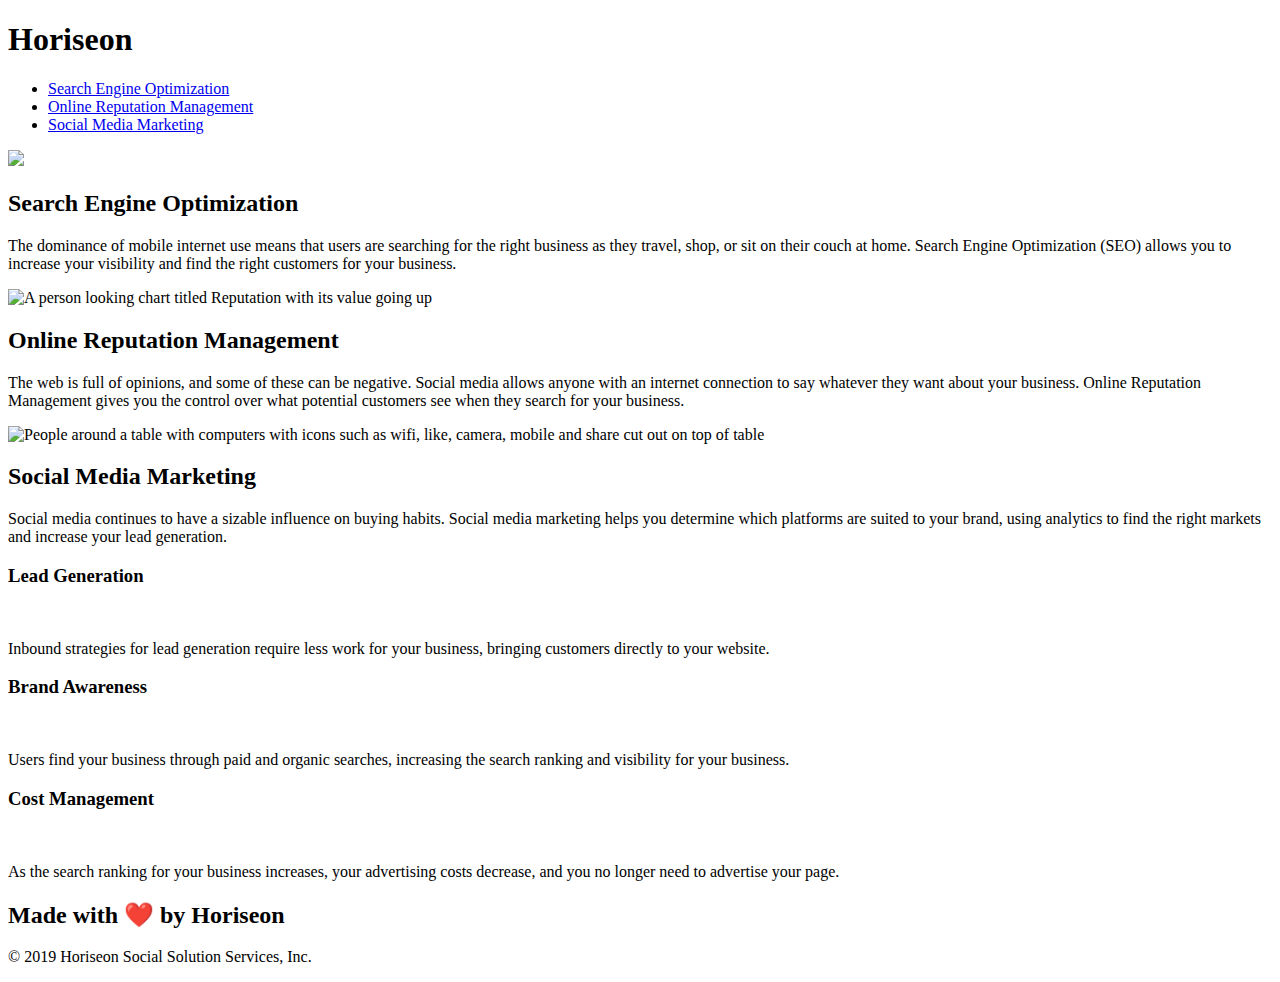
==== Develop/index.html @ 8c8aa15b "added alt descriptions to images" ====
<!DOCTYPE html>
<html lang="en-us">

<head>
    <meta charset="UTF-8" />
    <link rel="stylesheet" href="./assets/css/style.css">
    <title>website</title>
</head>

<body>
    <div class="header">
        <h1>Hori<span class="seo">seo</span>n</h1>
        <div>
            <ul>
                <li>
                    <a href="#search-engine-optimization">Search Engine Optimization</a>
                </li>
                <li>
                    <a href="#online-reputation-management">Online Reputation Management</a>
                </li>
                <li>
                    <a href="#social-media-marketing">Social Media Marketing</a>
                </li>
            </ul>
        </div>
    </div>
    <div class="hero"></div>
    <div class="content">
        <div class="search-engine-optimization">
            <img src="./assets/images/search-engine-optimization.jpg" class="float-left" />
            <h2>Search Engine Optimization</h2>
            <p>
                The dominance of mobile internet use means that users are searching for the right business as they travel, shop, or sit on their couch at home. Search Engine Optimization (SEO) allows you to increase your visibility and find the right customers for your business.
            </p>
        </div>
        <div id="online-reputation-management" class="online-reputation-management">
            <img src="./assets/images/online-reputation-management.jpg"  alt=" A person looking chart titled Reputation with its value going up" class="float-right" />
            <h2>Online Reputation Management</h2>
            <p>
                The web is full of opinions, and some of these can be negative. Social media allows anyone with an internet connection to say whatever they want about your business. Online Reputation Management gives you the control over what potential customers see when they search for your business.
            </p>
        </div>
        <div id="social-media-marketing" class="social-media-marketing">
            <img src="./assets/images/social-media-marketing.jpg" alt="People around a table with computers with icons such as wifi, like, camera, mobile and share cut out on top of table" class="float-left" />
            <h2>Social Media Marketing</h2>
            <p>
                Social media continues to have a sizable influence on buying habits. Social media marketing helps you determine which platforms are suited to your brand, using analytics to find the right markets and increase your lead generation.
            </p>
        </div>
    </div>
    <div class="benefits">
        <div class="benefit-lead">
            <h3>Lead Generation</h3>
            <img src="./assets/images/lead-generation.png"  alt=""/>
            <p>
                Inbound strategies for lead generation require less work for your business, bringing customers directly to your website.
            </p>
        </div>
        <div class="benefit-brand">
            <h3>Brand Awareness</h3>
            <img src="./assets/images/brand-awareness.png" alt="" />
            <p>
                Users find your business through paid and organic searches, increasing the search ranking and visibility for your business.
            </p>
        </div>
        <div class="benefit-cost">
            <h3>Cost Management</h3>
            <img src="./assets/images/cost-management.png" alt=""></img>
            <p>
                As the search ranking for your business increases, your advertising costs decrease, and you no longer need to advertise your page.
            </p>
        </div>
    </div>
    <div class="footer">
        <h2>Made with ❤️️ by Horiseon</h2>
        <p>
            &copy; 2019 Horiseon Social Solution Services, Inc.
        </p>
    </div>
</body>

</html>
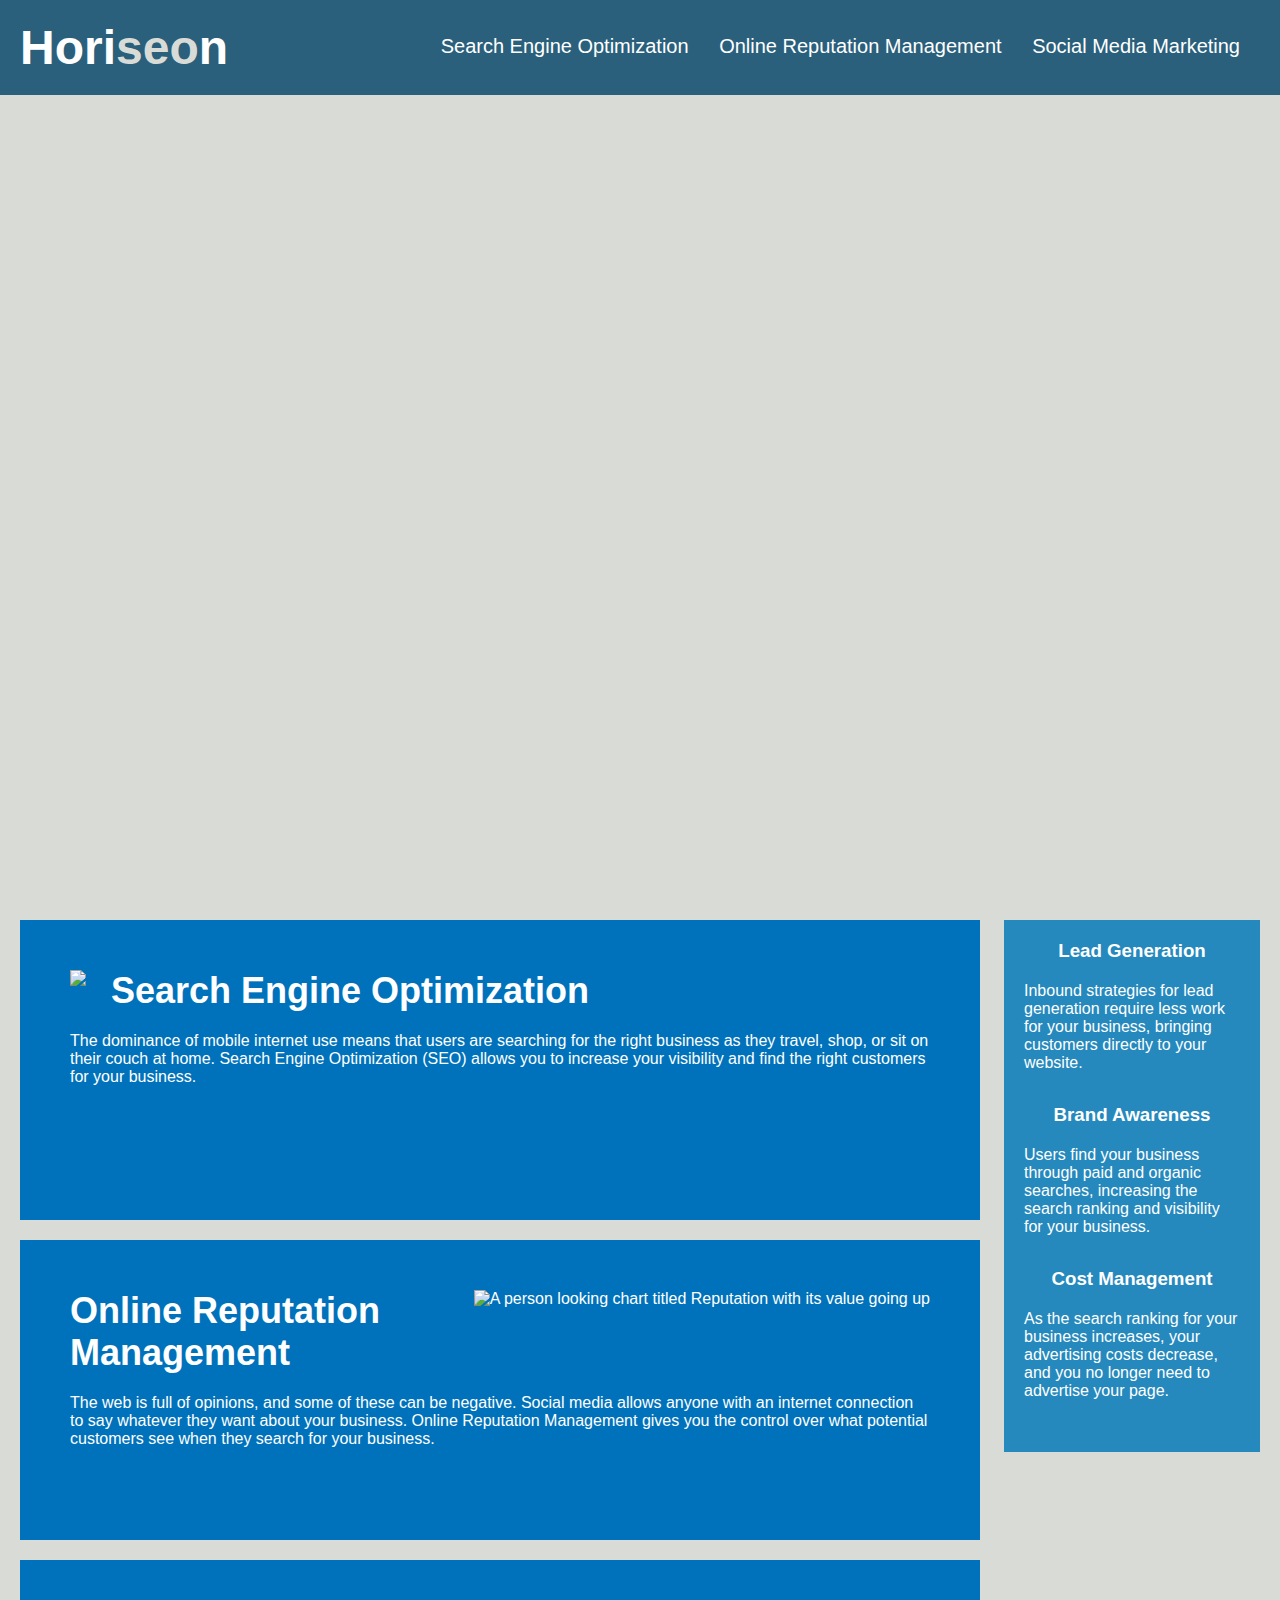
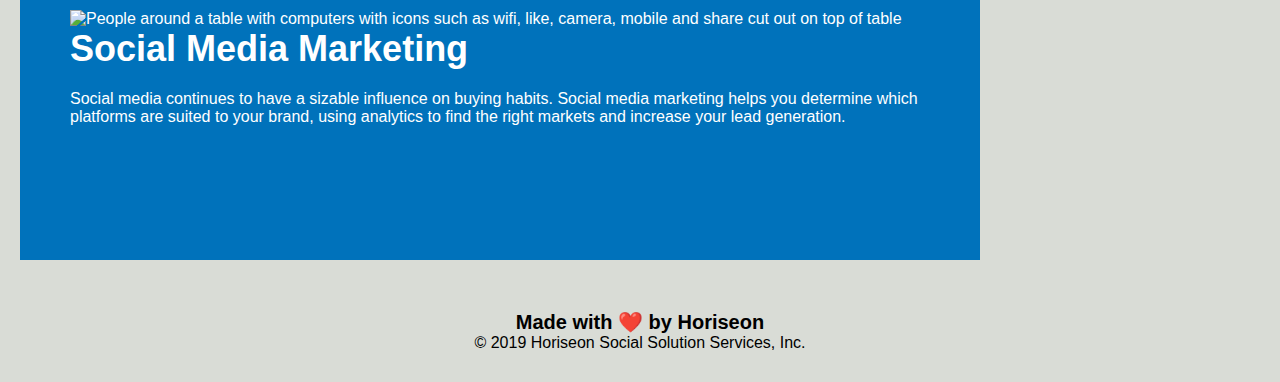
==== commit dc560161: "add id to seo div" ====
--- a/Develop/index.html
+++ b/Develop/index.html
@@ -26,7 +26,7 @@
     </div>
     <div class="hero"></div>
     <div class="content">
-        <div class="search-engine-optimization">
+        <div id="search-engine-optimization" class="search-engine-optimization">
             <img src="./assets/images/search-engine-optimization.jpg" class="float-left" />
             <h2>Search Engine Optimization</h2>
             <p>
--- a/Develop/assets/css/style.css
+++ b/Develop/assets/css/style.css
@@ -0,0 +1,202 @@
+* {
+  box-sizing: border-box;
+  padding: 0;
+  margin: 0;
+}
+
+body {
+  background-color: #d9dcd6;
+}
+
+.header {
+  padding: 20px;
+  font-family: "Trebuchet MS", "Lucida Sans Unicode", "Lucida Grande",
+    "Lucida Sans", Arial, sans-serif;
+  background-color: #2a607c;
+  color: #ffffff;
+}
+
+.header h1 {
+  display: inline-block;
+  font-size: 48px;
+}
+
+.header h1 .seo {
+  color: #d9dcd6;
+}
+
+.header div {
+  padding-top: 15px;
+  margin-right: 20px;
+  float: right;
+  font-family: "Gill Sans", "Gill Sans MT", Calibri, "Trebuchet MS", sans-serif;
+  font-size: 20px;
+}
+
+.header div ul {
+  list-style-type: none;
+}
+
+.header div ul li {
+  display: inline-block;
+  margin-left: 25px;
+}
+
+a {
+  color: #ffffff;
+  text-decoration: none;
+}
+
+p {
+  font-size: 16px;
+}
+
+.hero {
+  height: 800px;
+  width: 100%;
+  margin-bottom: 25px;
+  background-image: url("../images/digital-marketing-meeting.jpg");
+  background-size: cover;
+  background-position: center;
+}
+
+.float-left {
+  float: left;
+  margin-right: 25px;
+}
+
+.float-right {
+  float: right;
+  margin-left: 25px;
+}
+
+.content {
+  width: 75%;
+  display: inline-block;
+  margin-left: 20px;
+}
+
+.benefits {
+  margin-right: 20px;
+  padding: 20px;
+  clear: both;
+  float: right;
+  width: 20%;
+  height: 100%;
+  font-family: "Gill Sans", "Gill Sans MT", Calibri, "Trebuchet MS", sans-serif;
+  background-color: #2589bd;
+}
+
+.benefit-lead {
+  margin-bottom: 32px;
+  color: #ffffff;
+}
+
+.benefit-brand {
+  margin-bottom: 32px;
+  color: #ffffff;
+}
+
+.benefit-cost {
+  margin-bottom: 32px;
+  color: #ffffff;
+}
+
+.benefit-lead h3 {
+  margin-bottom: 10px;
+  text-align: center;
+}
+
+.benefit-brand h3 {
+  margin-bottom: 10px;
+  text-align: center;
+}
+
+.benefit-cost h3 {
+  margin-bottom: 10px;
+  text-align: center;
+}
+
+.benefit-lead img {
+  display: block;
+  margin: 10px auto;
+  max-width: 150px;
+}
+
+.benefit-brand img {
+  display: block;
+  margin: 10px auto;
+  max-width: 150px;
+}
+
+.benefit-cost img {
+  display: block;
+  margin: 10px auto;
+  max-width: 150px;
+}
+
+.search-engine-optimization {
+  margin-bottom: 20px;
+  padding: 50px;
+  height: 300px;
+  font-family: "Gill Sans", "Gill Sans MT", Calibri, "Trebuchet MS", sans-serif;
+  background-color: #0072bb;
+  color: #ffffff;
+}
+
+.online-reputation-management {
+  margin-bottom: 20px;
+  padding: 50px;
+  height: 300px;
+  font-family: "Gill Sans", "Gill Sans MT", Calibri, "Trebuchet MS", sans-serif;
+  background-color: #0072bb;
+  color: #ffffff;
+}
+
+.social-media-marketing {
+  margin-bottom: 20px;
+  padding: 50px;
+  height: 300px;
+  font-family: "Gill Sans", "Gill Sans MT", Calibri, "Trebuchet MS", sans-serif;
+  background-color: #0072bb;
+  color: #ffffff;
+}
+
+.search-engine-optimization img {
+  max-height: 200px;
+}
+
+.online-reputation-management img {
+  max-height: 200px;
+}
+
+.social-media-marketing img {
+  max-height: 200px;
+}
+
+.search-engine-optimization h2 {
+  margin-bottom: 20px;
+  font-size: 36px;
+}
+
+.online-reputation-management h2 {
+  margin-bottom: 20px;
+  font-size: 36px;
+}
+
+.social-media-marketing h2 {
+  margin-bottom: 20px;
+  font-size: 36px;
+}
+
+.footer {
+  padding: 30px;
+  clear: both;
+  font-family: "Trebuchet MS", "Lucida Sans Unicode", "Lucida Grande",
+    "Lucida Sans", Arial, sans-serif;
+  text-align: center;
+}
+
+.footer h2 {
+  font-size: 20px;
+}
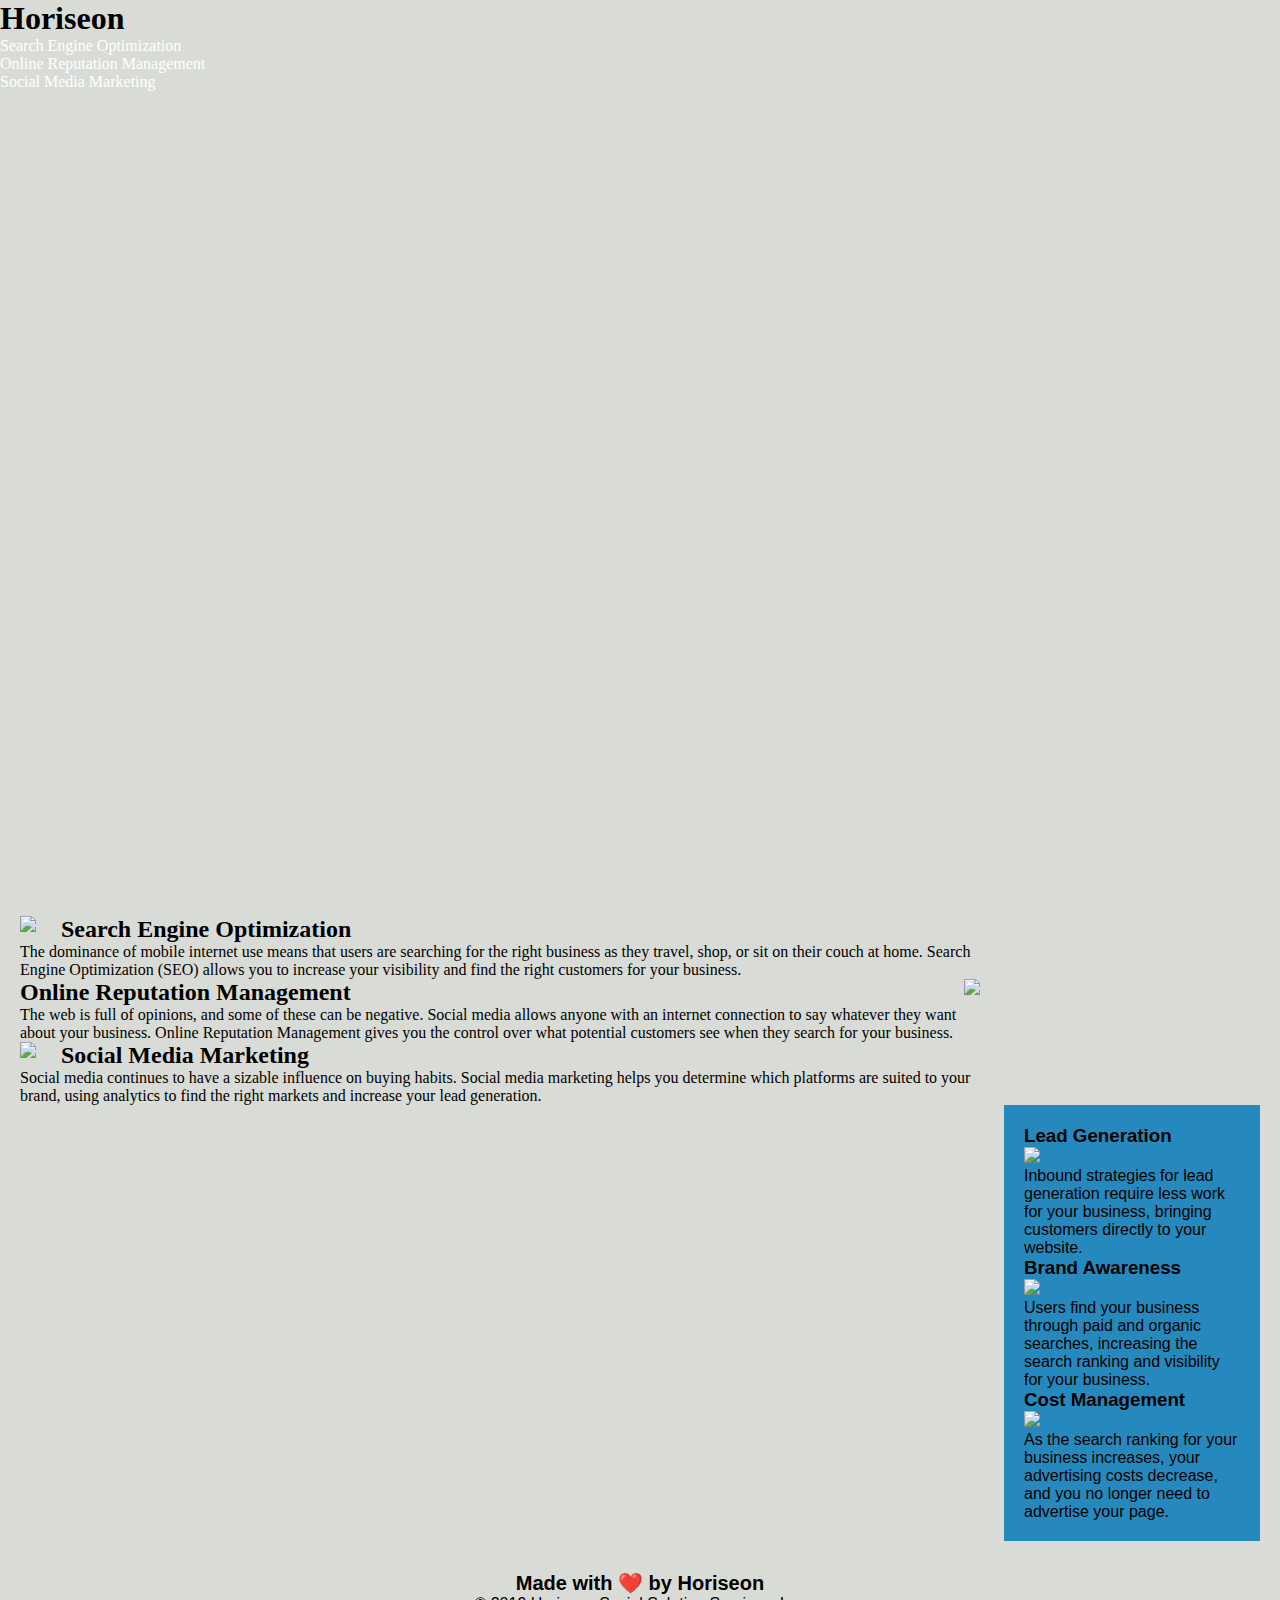
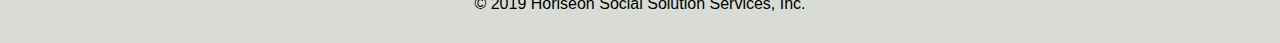
==== commit 31887cb4: "add semantics and format" ====
--- a/Develop/index.html
+++ b/Develop/index.html
@@ -4,79 +4,101 @@
 <head>
     <meta charset="UTF-8" />
     <link rel="stylesheet" href="./assets/css/style.css">
-    <title>website</title>
+    <title>Horiseon Social Solution Services</title>
 </head>
 
 <body>
-    <div class="header">
-        <h1>Hori<span class="seo">seo</span>n</h1>
-        <div>
-            <ul>
-                <li>
-                    <a href="#search-engine-optimization">Search Engine Optimization</a>
-                </li>
-                <li>
-                    <a href="#online-reputation-management">Online Reputation Management</a>
-                </li>
-                <li>
-                    <a href="#social-media-marketing">Social Media Marketing</a>
-                </li>
-            </ul>
-        </div>
-    </div>
-    <div class="hero"></div>
-    <div class="content">
-        <div id="search-engine-optimization" class="search-engine-optimization">
-            <img src="./assets/images/search-engine-optimization.jpg" class="float-left" />
-            <h2>Search Engine Optimization</h2>
-            <p>
-                The dominance of mobile internet use means that users are searching for the right business as they travel, shop, or sit on their couch at home. Search Engine Optimization (SEO) allows you to increase your visibility and find the right customers for your business.
-            </p>
-        </div>
-        <div id="online-reputation-management" class="online-reputation-management">
-            <img src="./assets/images/online-reputation-management.jpg"  alt=" A person looking chart titled Reputation with its value going up" class="float-right" />
-            <h2>Online Reputation Management</h2>
-            <p>
-                The web is full of opinions, and some of these can be negative. Social media allows anyone with an internet connection to say whatever they want about your business. Online Reputation Management gives you the control over what potential customers see when they search for your business.
-            </p>
-        </div>
-        <div id="social-media-marketing" class="social-media-marketing">
-            <img src="./assets/images/social-media-marketing.jpg" alt="People around a table with computers with icons such as wifi, like, camera, mobile and share cut out on top of table" class="float-left" />
-            <h2>Social Media Marketing</h2>
-            <p>
-                Social media continues to have a sizable influence on buying habits. Social media marketing helps you determine which platforms are suited to your brand, using analytics to find the right markets and increase your lead generation.
-            </p>
-        </div>
-    </div>
-    <div class="benefits">
-        <div class="benefit-lead">
-            <h3>Lead Generation</h3>
-            <img src="./assets/images/lead-generation.png"  alt=""/>
-            <p>
-                Inbound strategies for lead generation require less work for your business, bringing customers directly to your website.
-            </p>
-        </div>
-        <div class="benefit-brand">
-            <h3>Brand Awareness</h3>
-            <img src="./assets/images/brand-awareness.png" alt="" />
-            <p>
-                Users find your business through paid and organic searches, increasing the search ranking and visibility for your business.
-            </p>
-        </div>
-        <div class="benefit-cost">
-            <h3>Cost Management</h3>
-            <img src="./assets/images/cost-management.png" alt=""></img>
-            <p>
-                As the search ranking for your business increases, your advertising costs decrease, and you no longer need to advertise your page.
-            </p>
-        </div>
-    </div>
-    <div class="footer">
+
+    <header class="topheader">
+        <article>
+                <h1>Hori<span class="seo">seo</span>n</h1>
+
+            <nav>
+                <ul>
+                    <li>
+                        <a href="#search-engine-optimization">Search Engine Optimization</a>
+                    </li>
+                    <li>
+                        <a href="#online-reputation-management">Online Reputation Management</a>
+                    </li>
+                    <li>
+                        <a href="#social-media-marketing">Social Media Marketing</a>
+                    </li>
+                </ul>
+            </nav>
+        </article>  
+    </header>
+
+    <section class="hero"></section>
+
+        <article class="content">
+            <div class="content-style">
+                <img src="./assets/images/search-engine-optimization.jpg" class="float-left" />
+
+                <h2>Search Engine Optimization</h2>
+                <p>
+                    The dominance of mobile internet use means that users are searching for the right business as they travel, shop, or sit on their couch at home. Search Engine Optimization (SEO) allows you to increase your visibility and find the right customers for your business.
+                </p>
+            </div>
+        </article>
+
+        <article class="content" >
+            <div class="content-style">
+                <img src="./assets/images/online-reputation-management.jpg" class="float-right" />
+
+                <h2>Online Reputation Management</h2>
+                <p>
+                    The web is full of opinions, and some of these can be negative. Social media allows anyone with an internet connection to say whatever they want about your business. Online Reputation Management gives you the control over what potential customers see when they search for your business.
+                </p>
+            </div>
+        </article>
+
+        <article class="content">
+            <div class="content-style">
+                <img src="./assets/images/social-media-marketing.jpg" class="float-left" />
+                <h2>Social Media Marketing</h2>
+                <p>
+                    Social media continues to have a sizable influence on buying habits. Social media marketing helps you determine which platforms are suited to your brand, using analytics to find the right markets and increase your lead generation.
+                </p>
+            </div>
+        </article>
+   
+    <section >  
+            <article class="benefits">
+                <div class="benefits-lbc">
+                    <h3>Lead Generation</h3>
+                        <img class="beneimg" src="./assets/images/lead-generation.png" />
+                        <p>
+                            Inbound strategies for lead generation require less work for your business, bringing customers directly to your website.
+                        </p>
+                </div>
+
+                <div class="benefits-lbc">
+                    <h3>Brand Awareness</h3>
+                        <img class="beneimg" src="./assets/images/brand-awareness.png" />
+                            <p>
+                            Users find your business through paid and organic searches, increasing the search ranking and visibility for your business.
+                            </p>
+                </div>
+                
+                <div class="benefits-lbc">
+                    <h3>Cost Management</h3>
+                        <img class="beneimg" src="./assets/images/cost-management.png"></img>
+                            <p>
+                                As the search ranking for your business increases, your advertising costs decrease, and you no longer need to advertise your page.
+                            </p>
+                </div>
+                    
+            </article>
+        </section>
+    
+    <footer class="footer">
         <h2>Made with ❤️️ by Horiseon</h2>
         <p>
             &copy; 2019 Horiseon Social Solution Services, Inc.
         </p>
-    </div>
+    </section
+    
 </body>
 
-</html>
+</html>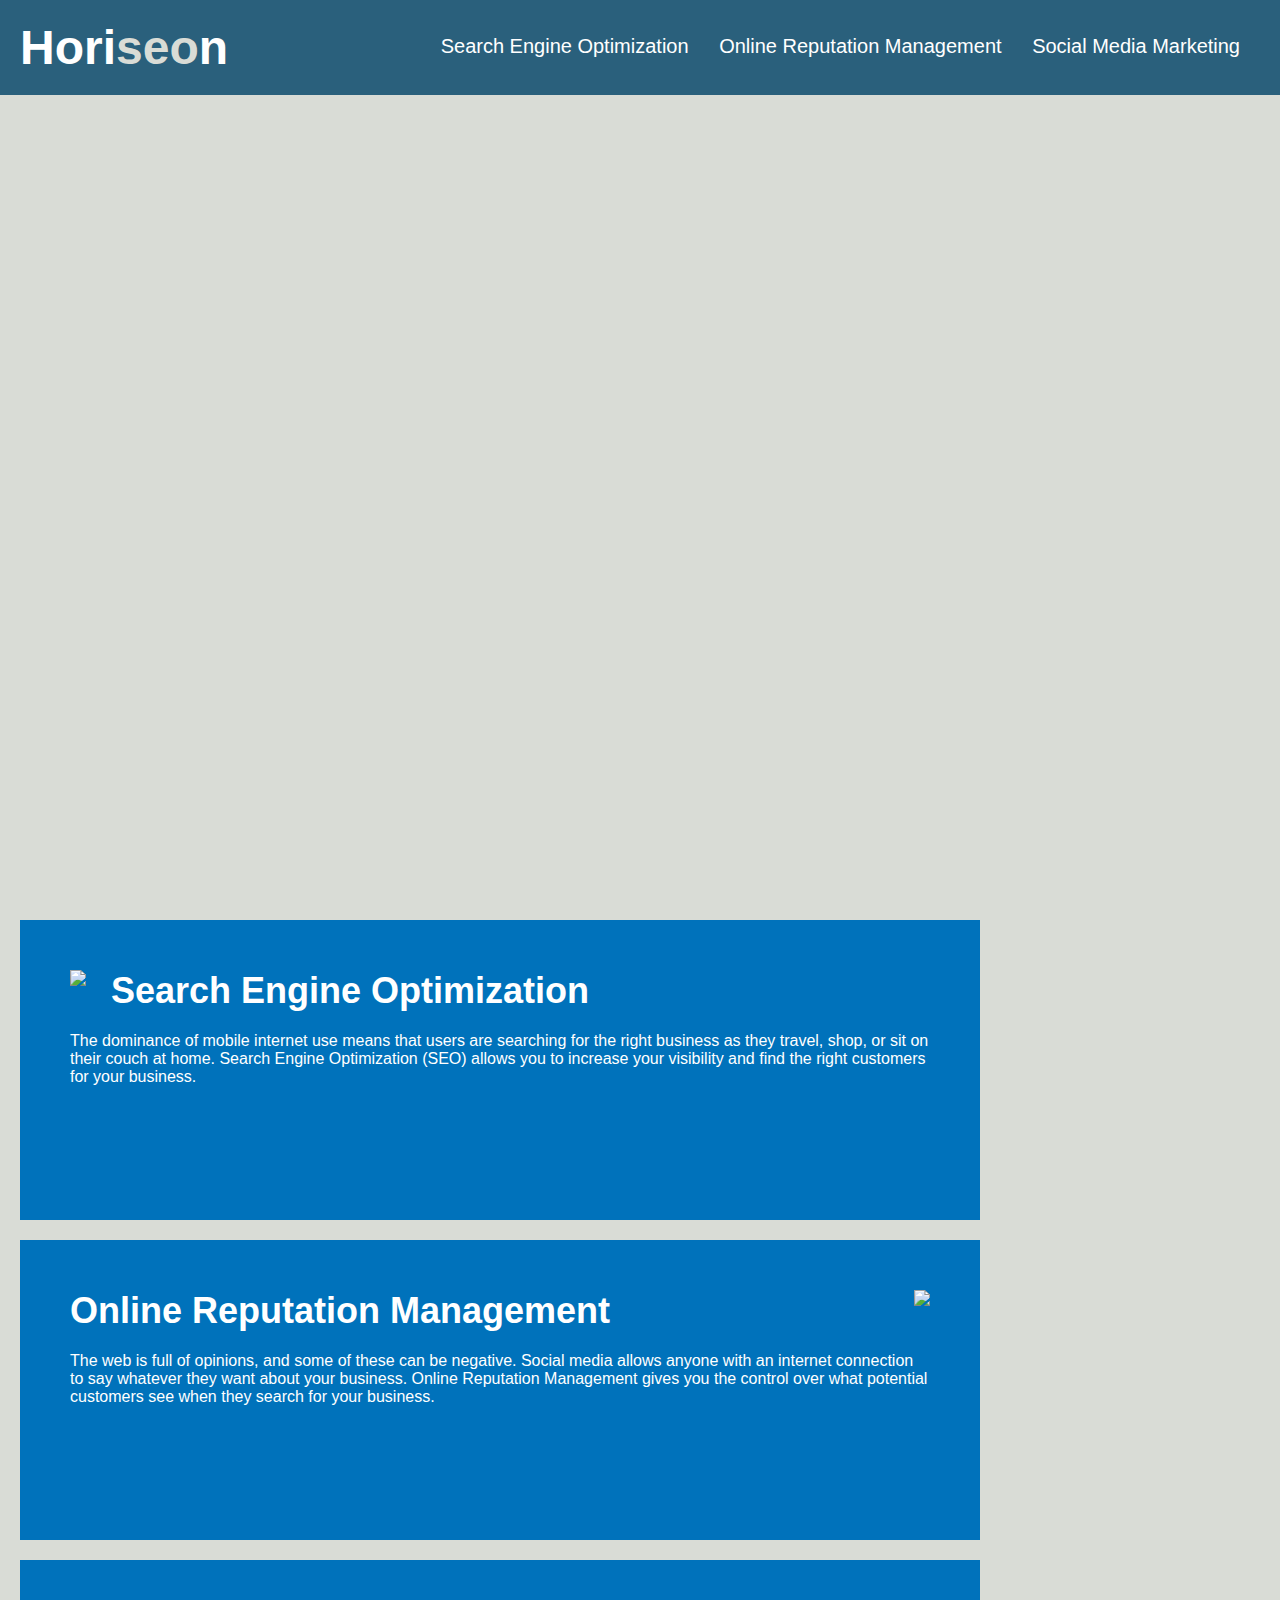
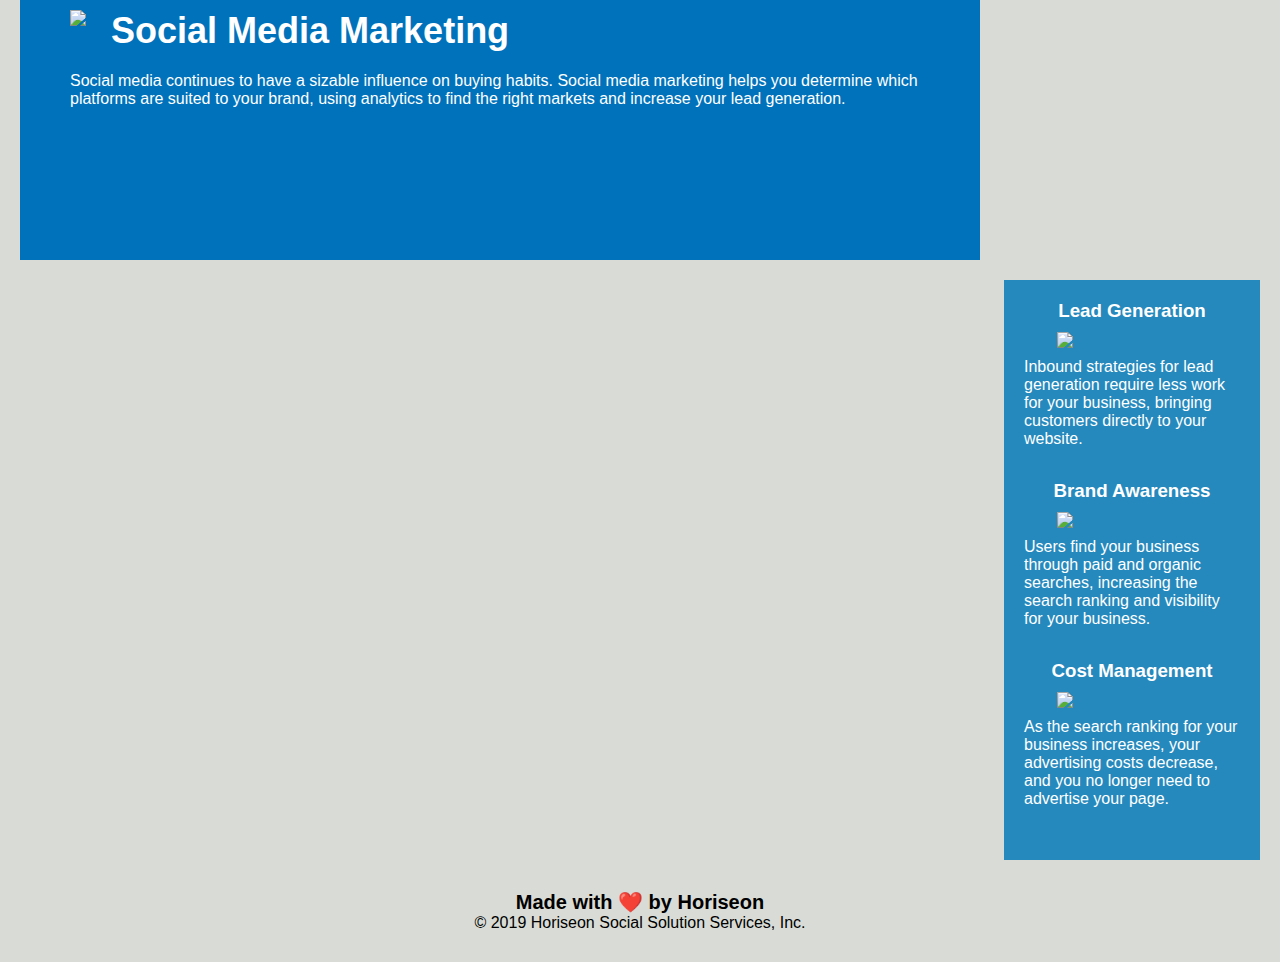
==== commit e9c0a482: "made changes to footer" ====
--- a/Develop/index.html
+++ b/Develop/index.html
@@ -97,7 +97,7 @@
         <p>
             &copy; 2019 Horiseon Social Solution Services, Inc.
         </p>
-    </section
+    </footer>
     
 </body>
 
--- a/Develop/assets/css/style.css
+++ b/Develop/assets/css/style.css
@@ -8,7 +8,7 @@
   background-color: #d9dcd6;
 }
 
-.header {
+.topheader {
   padding: 20px;
   font-family: "Trebuchet MS", "Lucida Sans Unicode", "Lucida Grande",
     "Lucida Sans", Arial, sans-serif;
@@ -16,16 +16,16 @@
   color: #ffffff;
 }
 
-.header h1 {
+.topheader h1 {
   display: inline-block;
   font-size: 48px;
 }
 
-.header h1 .seo {
+.topheader h1 .seo {
   color: #d9dcd6;
 }
 
-.header div {
+.topheader nav {
   padding-top: 15px;
   margin-right: 20px;
   float: right;
@@ -33,11 +33,11 @@
   font-size: 20px;
 }
 
-.header div ul {
+.topheader nav ul {
   list-style-type: none;
 }
 
-.header div ul li {
+.topheader nav ul li {
   display: inline-block;
   margin-left: 25px;
 }
@@ -87,55 +87,23 @@
   background-color: #2589bd;
 }
 
-.benefit-lead {
+.benefits-lbc {
   margin-bottom: 32px;
   color: #ffffff;
 }
 
-.benefit-brand {
-  margin-bottom: 32px;
-  color: #ffffff;
-}
-
-.benefit-cost {
-  margin-bottom: 32px;
-  color: #ffffff;
-}
-
-.benefit-lead h3 {
+.benefits h3 {
   margin-bottom: 10px;
   text-align: center;
 }
 
-.benefit-brand h3 {
-  margin-bottom: 10px;
-  text-align: center;
-}
-
-.benefit-cost h3 {
-  margin-bottom: 10px;
-  text-align: center;
-}
-
-.benefit-lead img {
+.beneimg {
   display: block;
   margin: 10px auto;
   max-width: 150px;
 }
 
-.benefit-brand img {
-  display: block;
-  margin: 10px auto;
-  max-width: 150px;
-}
-
-.benefit-cost img {
-  display: block;
-  margin: 10px auto;
-  max-width: 150px;
-}
-
-.search-engine-optimization {
+.content-style {
   margin-bottom: 20px;
   padding: 50px;
   height: 300px;
@@ -144,47 +112,11 @@
   color: #ffffff;
 }
 
-.online-reputation-management {
-  margin-bottom: 20px;
-  padding: 50px;
-  height: 300px;
-  font-family: "Gill Sans", "Gill Sans MT", Calibri, "Trebuchet MS", sans-serif;
-  background-color: #0072bb;
-  color: #ffffff;
-}
-
-.social-media-marketing {
-  margin-bottom: 20px;
-  padding: 50px;
-  height: 300px;
-  font-family: "Gill Sans", "Gill Sans MT", Calibri, "Trebuchet MS", sans-serif;
-  background-color: #0072bb;
-  color: #ffffff;
-}
-
-.search-engine-optimization img {
+.content-style img {
   max-height: 200px;
 }
 
-.online-reputation-management img {
-  max-height: 200px;
-}
-
-.social-media-marketing img {
-  max-height: 200px;
-}
-
-.search-engine-optimization h2 {
-  margin-bottom: 20px;
-  font-size: 36px;
-}
-
-.online-reputation-management h2 {
-  margin-bottom: 20px;
-  font-size: 36px;
-}
-
-.social-media-marketing h2 {
+.content-style h2 {
   margin-bottom: 20px;
   font-size: 36px;
 }
@@ -199,4 +131,4 @@
 
 .footer h2 {
   font-size: 20px;
-}
+}